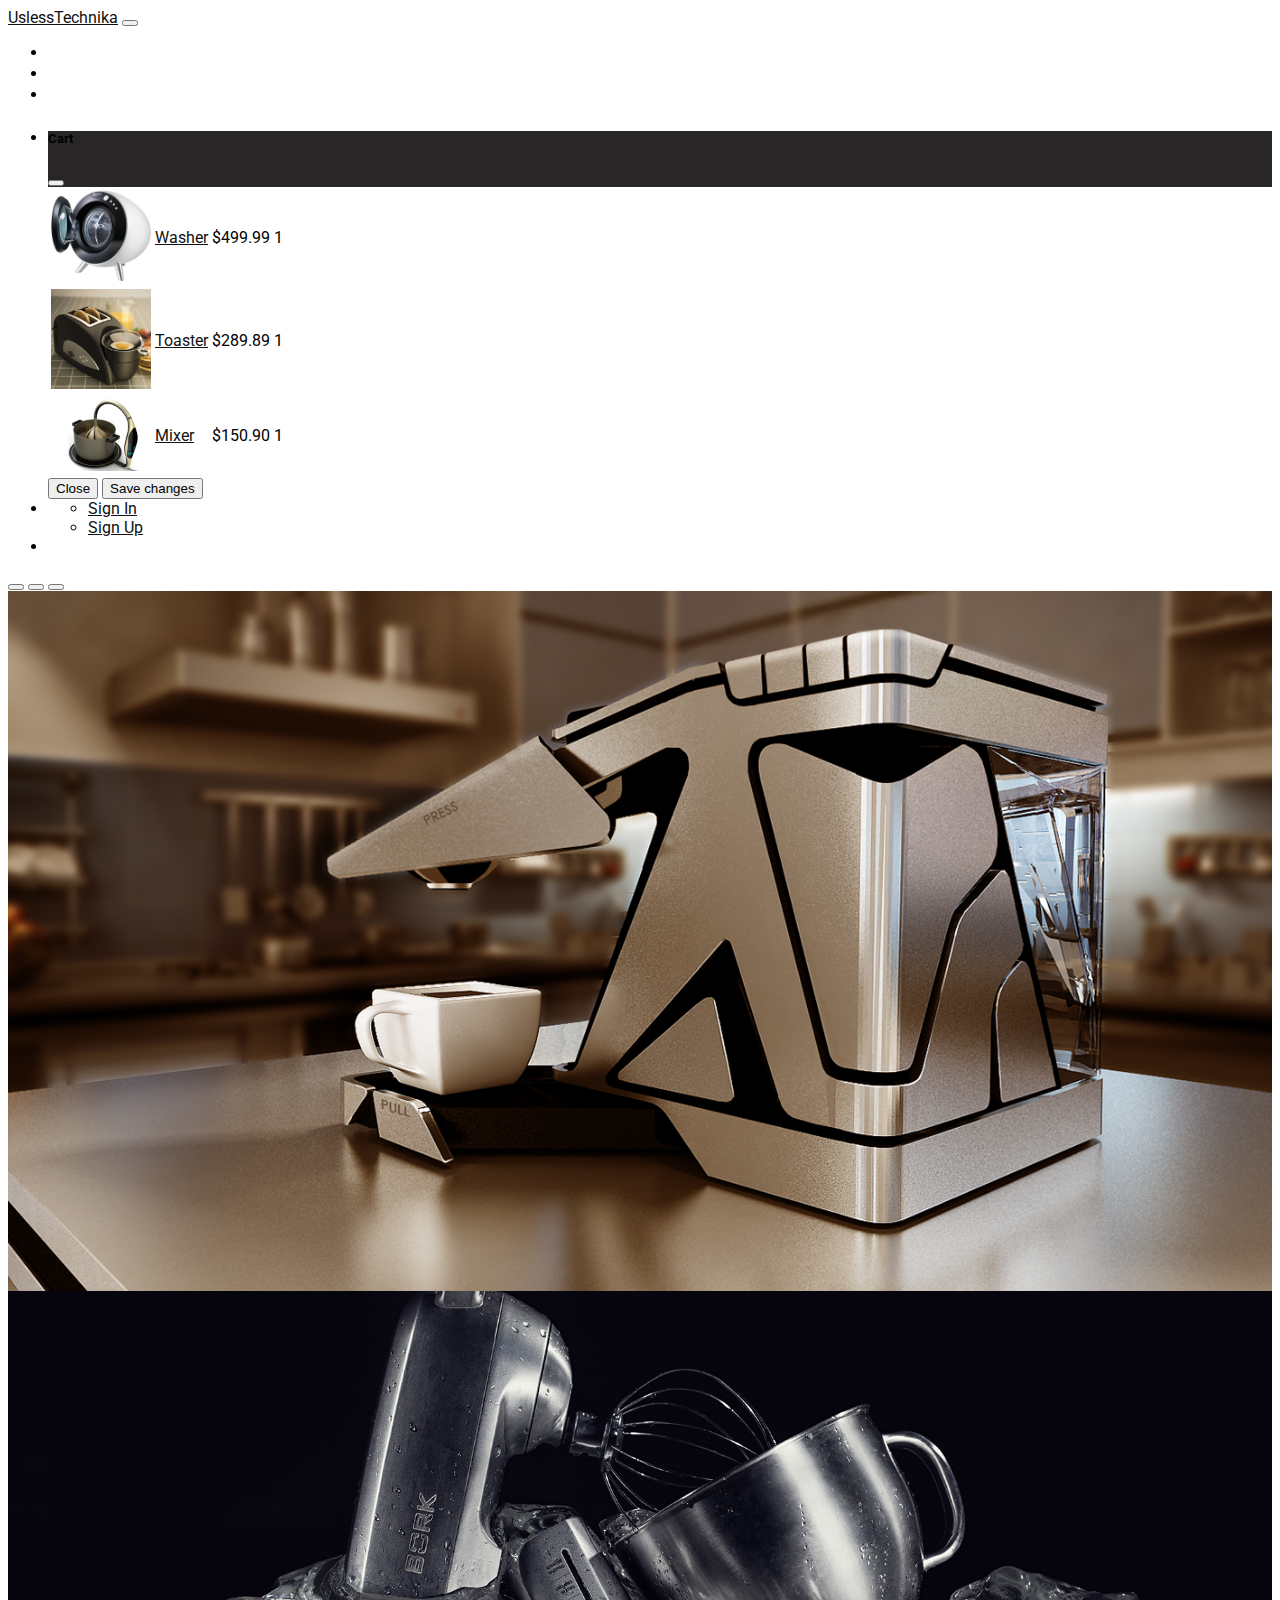
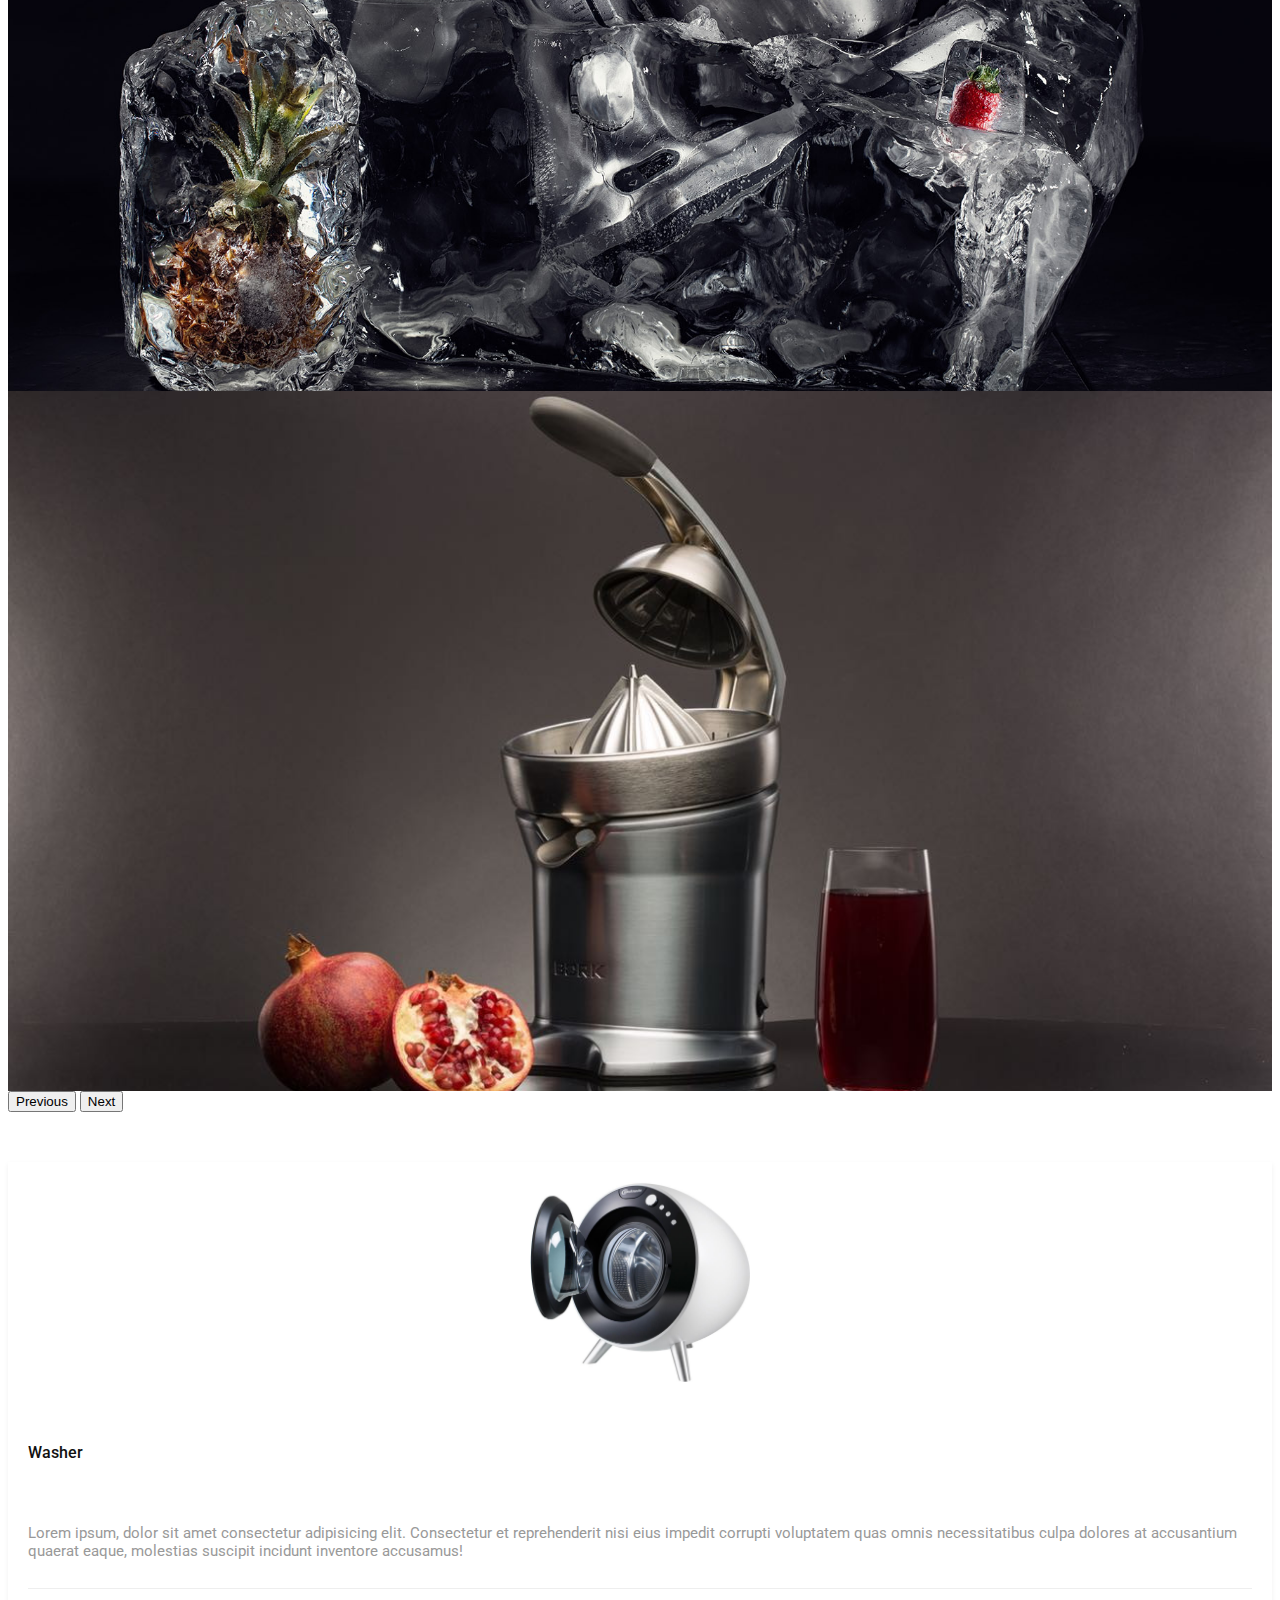
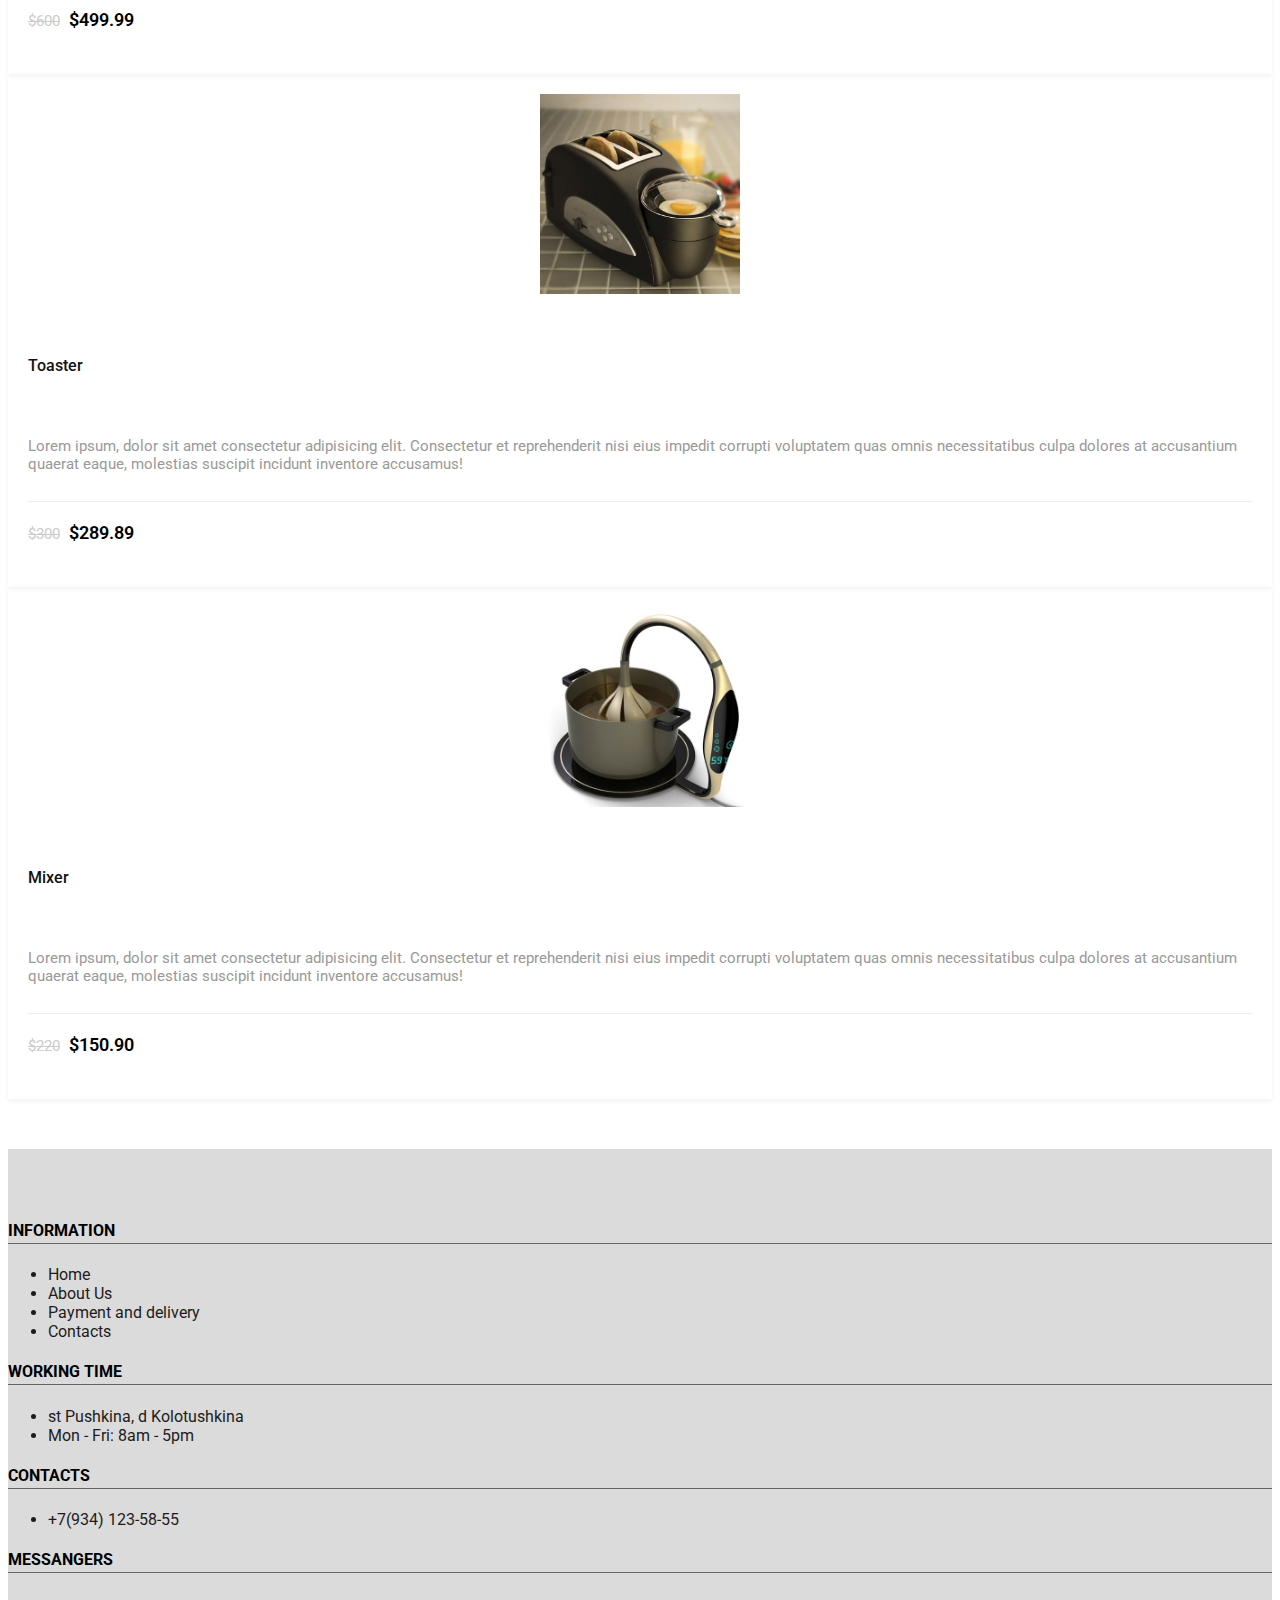
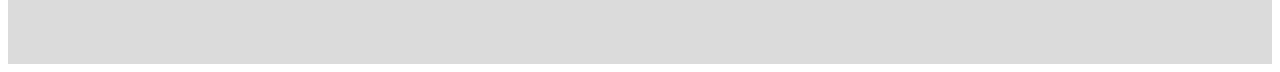
==== index.html @ d8bd4488 "create main page(no functional)" ====
<!doctype html>
<html lang="ru">
<head>
  <meta charset="utf-8">
  <meta name="viewport" content="width=device-width, initial-scale=1">


  <link href="https://cdn.jsdelivr.net/npm/bootstrap@5.1.3/dist/css/bootstrap.min.css" rel="stylesheet" integrity="sha384-1BmE4kWBq78iYhFldvKuhfTAU6auU8tT94WrHftjDbrCEXSU1oBoqyl2QvZ6jIW3" crossorigin="anonymous">
  <link rel="preconnect" href="https://fonts.googleapis.com">
  <link rel="preconnect" href="https://fonts.gstatic.com" crossorigin>
  <link href="https://fonts.googleapis.com/css2?family=Roboto:wght@300;400;500;700&display=swap" rel="stylesheet">
  <link rel="stylesheet" href="https://use.fontawesome.com/releases/v5.15.4/css/all.css" integrity="sha384-DyZ88mC6Up2uqS4h/KRgHuoeGwBcD4Ng9SiP4dIRy0EXTlnuz47vAwmeGwVChigm" crossorigin="anonymous">
  <link rel="stylesheet" href="style.css">



  <title>UselessTechnika</title>
</head>
<body>

  <!-- Навигационная панель -->

  <nav class="navbar navbar-expand-lg navbar-dark bg-dark">
   <div class="container-fluid">
     <a class="navbar-brand" href="#">UslessTechnika</a>
     <button class="navbar-toggler" type="button" data-bs-toggle="collapse" data-bs-target="#navbarSupportedContent" aria-controls="navbarSupportedContent" aria-expanded="false" aria-label="Toggle navigation">
      <span class="navbar-toggler-icon"></span>
    </button>
    <div class="collapse navbar-collapse" id="navbarSupportedContent">
      <ul class="navbar-nav me-auto mb-2 mb-lg-0 top-menu">
        <li class="nav-item">
          <a class="nav-link" href="#">Home</a>
        </li>
        <li class="nav-item">
          <a class="nav-link" href="#">Catalog</a>
        </li>
        <li class="nav-item">
          <a class="nav-link" href="#">About Us</a>
        </li>
      </ul>

      <ul class="navbar-nav ms-auto mb-2 mb-lg-0">
        <li class="nav-item">
          <a class="nav-link" href="#" data-bs-toggle="modal" data-bs-target="#modal-cart">
            <i class="fas fa-shopping-basket"></i>
          </a>

          <!-- Модальное окно -->

          <div class="modal fade" id="modal-cart" tabindex="-1" aria-labelledby="exampleModalLabel" aria-hidden="true">
            <div class="modal-dialog modal-xl">
              <div class="modal-content">
                <div class="modal-header text-white" style="background-color: #282626;">
                  <h5 class="modal-title" id="exampleModalLabel">Cart</h5>
                  <button type="button" class="btn-close" data-bs-dismiss="modal" aria-label="Close"></button>
                </div>
                <div class="modal-body">
                  <table class="table">
                    <tbody>
                      <tr>
                        <td><img src="img/product/1.jpg" alt=""></td>
                        <td><a href="#">Washer</a></td>
                        <td>$499.99</td>
                        <td>1</td>
                      </tr>
                      <tr>
                        <td><img src="img/product/2.jpg" alt=""></td>
                        <td><a href="#">Toaster</a></td>
                        <td>$289.89</td>
                        <td>1</td>
                      </tr>
                      <tr>
                        <td><img src="img/product/3.jpg" alt=""></td>
                        <td><a href="#">Mixer</a></td>
                        <td>$150.90</td>
                        <td>1</td>
                      </tr>
                    </tbody>
                  </table>
                </div>
                <div class="modal-footer">
                  <button type="button" class="btn btn-secondary" data-bs-dismiss="modal">Close</button>
                  <button type="button" class="btn btn-primary">Save changes</button>
                </div>
              </div>
            </div>
          </div>

        </li>
        <li class="nav-item dropdown">
          <a class="nav-link dropdown-toggle" data-bs-toggle="dropdown" href="#">
            <i class="fas fa-user"></i>
          </a>
          <ul class="dropdown-menu" aria-labelledby="navbarDropdown">
            <li><a class="dropdown-item" href="#">Sign In</a></li>
            <li><a class="dropdown-item" href="#">Sign Up</a></li>
          </ul>
        </li>
        <li class="nav-item">
          <a class="nav-link" href="#"><i class="fas fa-search"></i></a>
        </li>
      </ul>

    </div>
  </div>
</nav>

<!-- Карусель изображений -->

<div class="container-fluid my-carousel">
  <div id="carouselExampleIndicators" class="carousel slide carousel-fade" data-bs-ride="carousel" data-bs-interval="5000">
    <div class="carousel-indicators">
      <button type="button" data-bs-target="#carouselExampleIndicators" data-bs-slide-to="0" class="active" aria-current="true" aria-label="Slide 1"></button>
      <button type="button" data-bs-target="#carouselExampleIndicators" data-bs-slide-to="1" aria-label="Slide 2"></button>
      <button type="button" data-bs-target="#carouselExampleIndicators" data-bs-slide-to="2" aria-label="Slide 3"></button>
    </div>
    <div class="carousel-inner">
      <div class="carousel-item active">
        <img src="img/1.jpg" class="d-block w-100" alt="...">
      </div>
      <div class="carousel-item">
        <img src="img/2.jpg" class="d-block w-100" alt="...">
      </div>
      <div class="carousel-item">
        <img src="img/3.jpg" class="d-block w-100" alt="...">
      </div>
    </div>
    <button class="carousel-control-prev" type="button" data-bs-target="#carouselExampleIndicators" data-bs-slide="prev">
      <span class="carousel-control-prev-icon" aria-hidden="true"></span>
      <span class="visually-hidden">Previous</span>
    </button>
    <button class="carousel-control-next" type="button" data-bs-target="#carouselExampleIndicators" data-bs-slide="next">
      <span class="carousel-control-next-icon" aria-hidden="true"></span>
      <span class="visually-hidden">Next</span>
    </button>
  </div>
</div>

<!-- Карточка товара -->

<section class="main-content">
  <div class="container">
    <div class="row">
      <div class="col-lg-4 col-sm-6 mb-3">
       <div class="product-card">
        <div class="product-thumb"><a href="#"><img src="img/product/1.jpg" alt=""></a>
        </div>
        <div class="product-details">
          <h4><a href="#">Washer</a></h4>
          <p>Lorem ipsum, dolor sit amet consectetur adipisicing elit. Consectetur et reprehenderit nisi eius impedit corrupti voluptatem quas omnis necessitatibus culpa dolores at accusantium quaerat eaque, molestias suscipit incidunt inventore accusamus!</p>
          <div class="product-bottom-details d-flex justify-content-between">
            <div class="product-price">
              <small>$600</small> $499.99
            </div>
            <div class="product-links">
              <a href="#"><i class="fas fa-shopping-basket"></i></a>
              <a href="#"><i class="fas fa-heart"></i></a>
            </div>
          </div>
        </div>         
      </div> 
    </div>

    <div class="col-lg-4 col-sm-6 mb-3">
     <div class="product-card">
      <div class="product-thumb"><a href="#"><img src="img/product/2.jpg" alt=""></a>
      </div>
      <div class="product-details">
        <h4><a href="#">Toaster</a></h4>
        <p>Lorem ipsum, dolor sit amet consectetur adipisicing elit. Consectetur et reprehenderit nisi eius impedit corrupti voluptatem quas omnis necessitatibus culpa dolores at accusantium quaerat eaque, molestias suscipit incidunt inventore accusamus!</p>
        <div class="product-bottom-details d-flex justify-content-between">
          <div class="product-price">
            <small>$300</small> $289.89
          </div>
          <div class="product-links">
            <a href="#"><i class="fas fa-shopping-basket"></i></a>
            <a href="#"><i class="fas fa-heart"></i></a>
          </div>
        </div>
      </div>         
    </div> 
  </div>

  <div class="col-lg-4 col-sm-6 mb-3">
   <div class="product-card">
    <div class="product-thumb"><a href="#"><img src="img/product/3.jpg" alt=""></a>
    </div>
    <div class="product-details">
      <h4><a href="#">Mixer</a></h4>
      <p>Lorem ipsum, dolor sit amet consectetur adipisicing elit. Consectetur et reprehenderit nisi eius impedit corrupti voluptatem quas omnis necessitatibus culpa dolores at accusantium quaerat eaque, molestias suscipit incidunt inventore accusamus!</p>
      <div class="product-bottom-details d-flex justify-content-between">
        <div class="product-price">
          <small>$220</small> $150.90
        </div>
        <div class="product-links">
          <a href="#"><i class="fas fa-shopping-basket"></i></a>
          <a href="#"><i class="fas fa-heart"></i></a>
        </div>
      </div>
    </div>         
  </div> 
</div>
</div>
</div>
</section>

<!-- Подвал -->

<footer>
  <section class="footer">
    <div class="container">
      <div class="row">
        <div class="col-md-3 col-6">
          <h4>Information</h4>
          <ul class="list-unstyled">
            <li><a href="#">Home</a></li>
            <li><a href="#">About Us</a></li>
            <li><a href="#">Payment and delivery</a></li>
            <li><a href="#">Contacts</a></li>
          </ul>
        </div>
        <div class="col-md-3 col-6">
          <h4>Working Time</h4>
          <ul class="list-unstyled">
            <li>st Pushkina, d Kolotushkina</li>
            <li>Mon - Fri: 8am - 5pm</li>
          </ul>
        </div>
        <div class="col-md-3 col-6">
          <h4>Contacts</h4>
          <ul class="list-unstyled">
            <li><a href="tel:89527735225">+7(934) 123-58-55</a></li>
          </ul>
        </div>
        <div class="col-md-3 col-6">
          <h4>Messangers</h4>
          <div class="footer-icons">
            <a href="#"><i class="fab fa-vk"></i></a>
            <a href="#"><i class="fab fa-twitter"></i></a>
            <a href="#"><i class="fab fa-tiktok"></i></a>
          </div>
        </div>
      </div>
    </div>
  </section>
</footer>

<script src="https://cdn.jsdelivr.net/npm/bootstrap@5.1.3/dist/js/bootstrap.bundle.min.js" integrity="sha384-ka7Sk0Gln4gmtz2MlQnikT1wXgYsOg+OMhuP+IlRH9sENBO0LRn5q+8nbTov4+1p" crossorigin="anonymous"></script>
</body>
</html>
---- style.css ----
html{
	font-size: 16px;
}

body{
	font-family: 'Roboto', sans-serif;
	font-size: 16px;
	font-weight: 400;
	color: #000;
	background-color: #fff;
	min-width: 320px;
}

img{
	max-width: 100%;
	height: auto;
}

section{
	padding: 50px 0;
}

a{
	color: #111;
}

a:hover{
	color: #555;
}

/* HEADER */

.navbar-dark .navbar-nav .nav-link {
	color: #fff;
	font-weight: 500;
	text-transform: uppercase;
}

.navbar-nav .dropdown-menu{
	right: 0;
	left: auto;	
}

.top-menu li a::after{
	content: '';
	display: block;
	width: 100%;
	background-color: #fff;
	height: 2px;
	transition: all .3s;
	transform: scale(0); 
} 

.top-menu li a:hover::after{
	transform: scale(1); 
}

.modal-body img{
	max-width: 100px;
}
/* HEADER */

/*CARUSEL*/

.my-carousel{
	padding: 0;
}

.my-carousel .carousel-item{
	display: flex;
	max-height: 700px;
}

.my-carousel .carousel-item img{
	object-fit: cover; 	
}
/*CARUSEL*/

/*PRODUCT CARD*/

.product-card{
	box-shadow: 0 2px 5px 0 rgba(0, 0, 0, 0.06);
	transition: all .3s;
}

.product-card:hover{
	box-shadow: 0 14px 30px -15px rgba(0, 0, 0, 0.75);
}

.product-thumb a{
	display: flex;
	align-items: center;
	justify-content: center;
	height: 200px;
	padding: 20px;
}

.product-thumb img{
	max-width: 100%;
	max-height: 100%;
}

.product-details{
	padding: 20px;	
}

.product-details h4 a{
	font-weight: 500;
	display: block;
	height: 60px;
	overflow: hidden;
	text-decoration: none;
}

.product-details p{
	font-size: 15px;
	margin-bottom: 20px;
	color: #999;
	height: 44px;
	overflow: hidden;
}

.product-bottom-details{
	overflow: hidden;
	border-top: 1px solid #eee;
	padding-top: 20px;
}

.product-price{
	font-size: 18px;
	color: ;
	font-weight: 600;	 
}

.product-price small{
	color: #ccc;
	font-weight: 400;
	text-decoration: line-through;
	margin-right: 5px;
}

.product-links a{
	font-size: 20px;
	margin-left: 10px;
}

/*FOOTER*/

.footer{
	background-color: #dbdbdb;
}

.footer h4{
	text-transform: uppercase;
	font-size: 16px;
	border-bottom: 1px solid #666;
	padding-bottom: 3px;
}

.footer a{
	text-decoration: none;
	transition: all .3s;
}

.footer a:hover{
	color: #605a5a;
	text-decoration: underline;
}

.footer a, .footer li{
	color: #1e1b1b;
}

.footer li a{
	display: block;
}

.footer-icons a{
	display: inline-block;
	margin-right: 15px;
	font-size: 20px; 
}
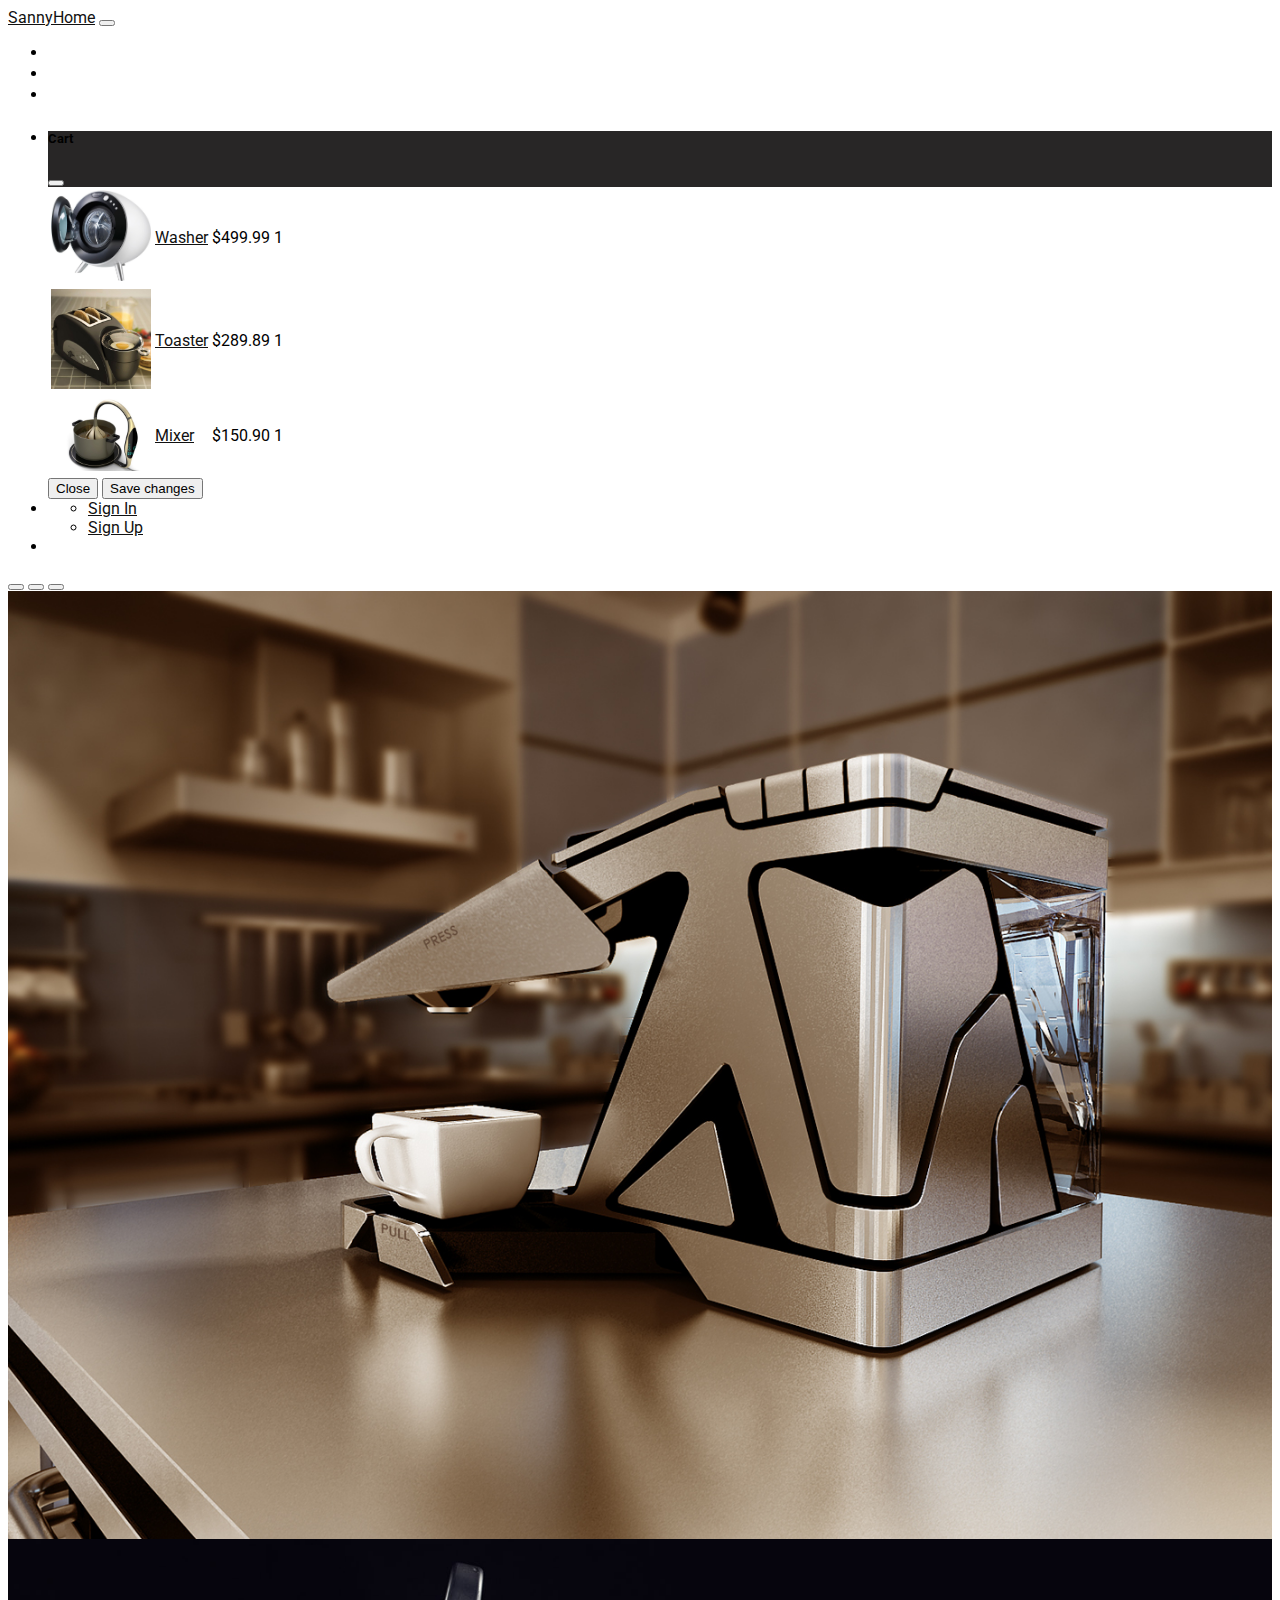
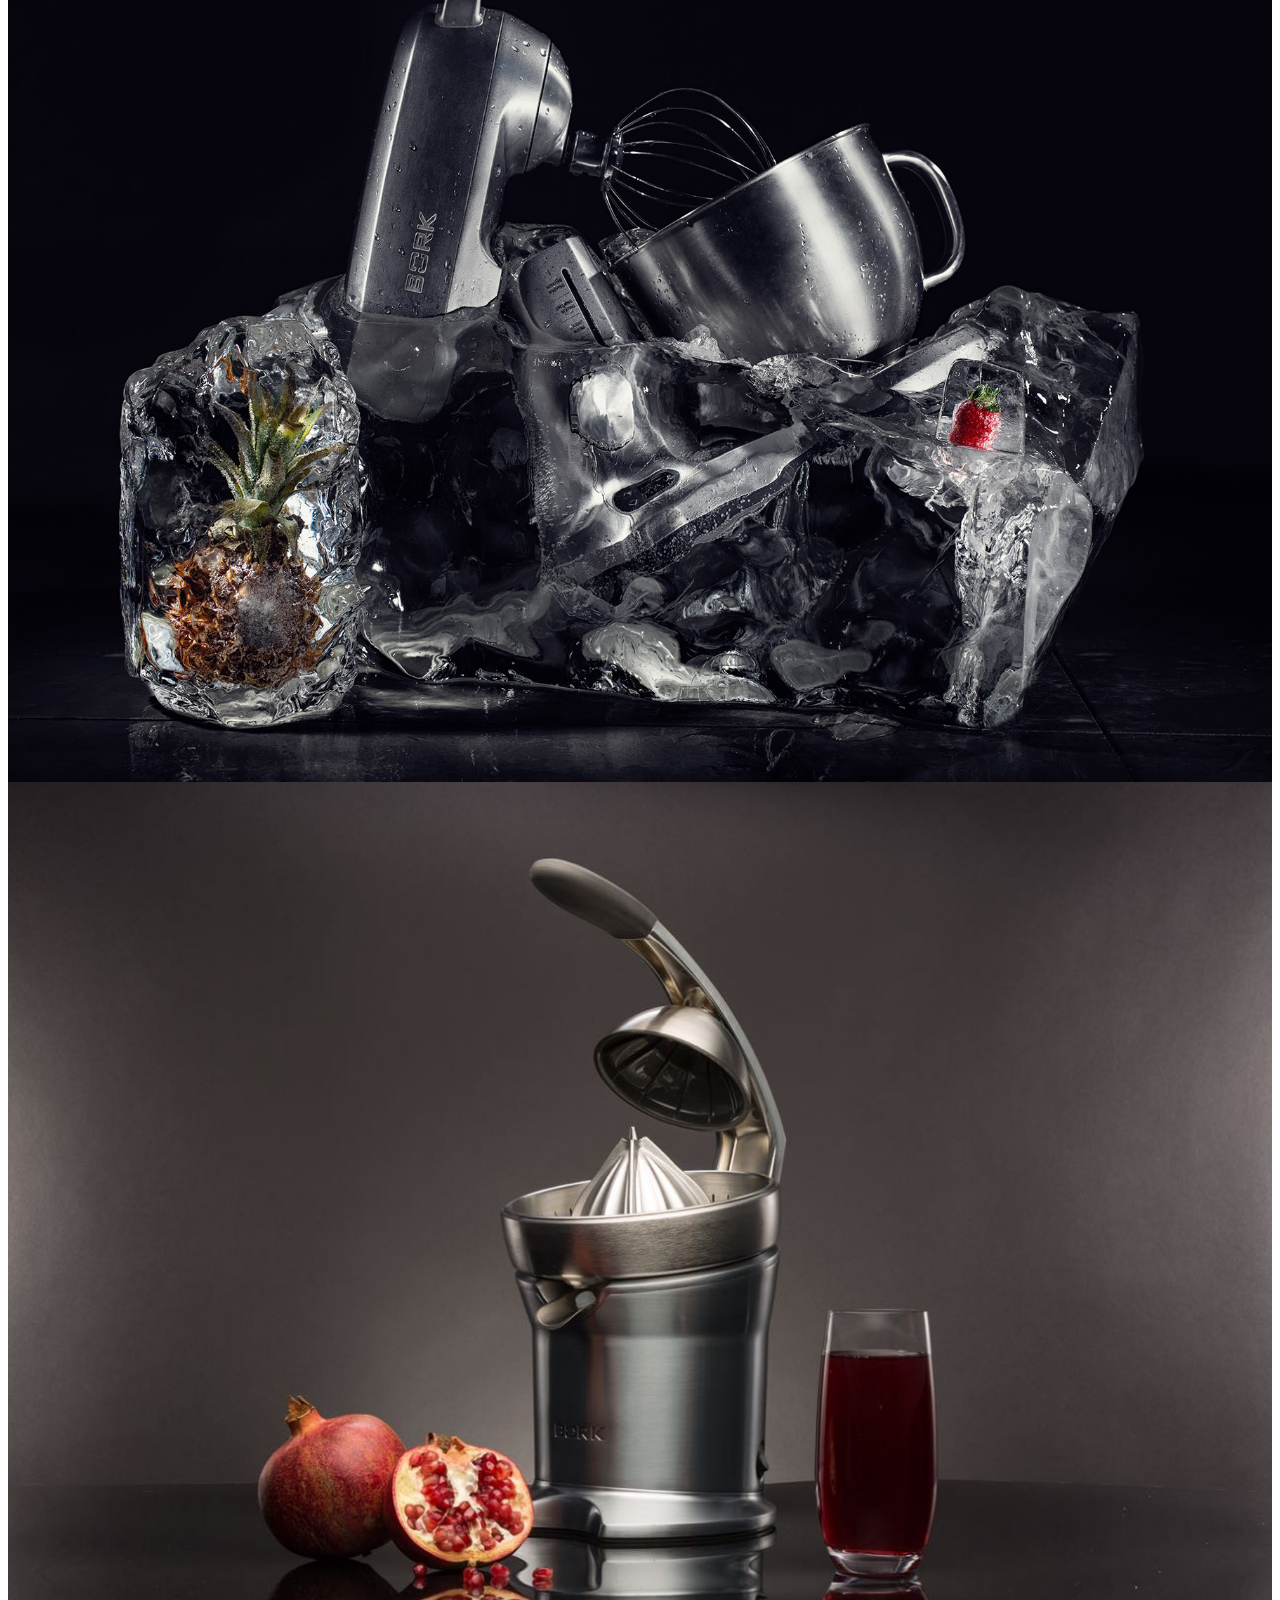
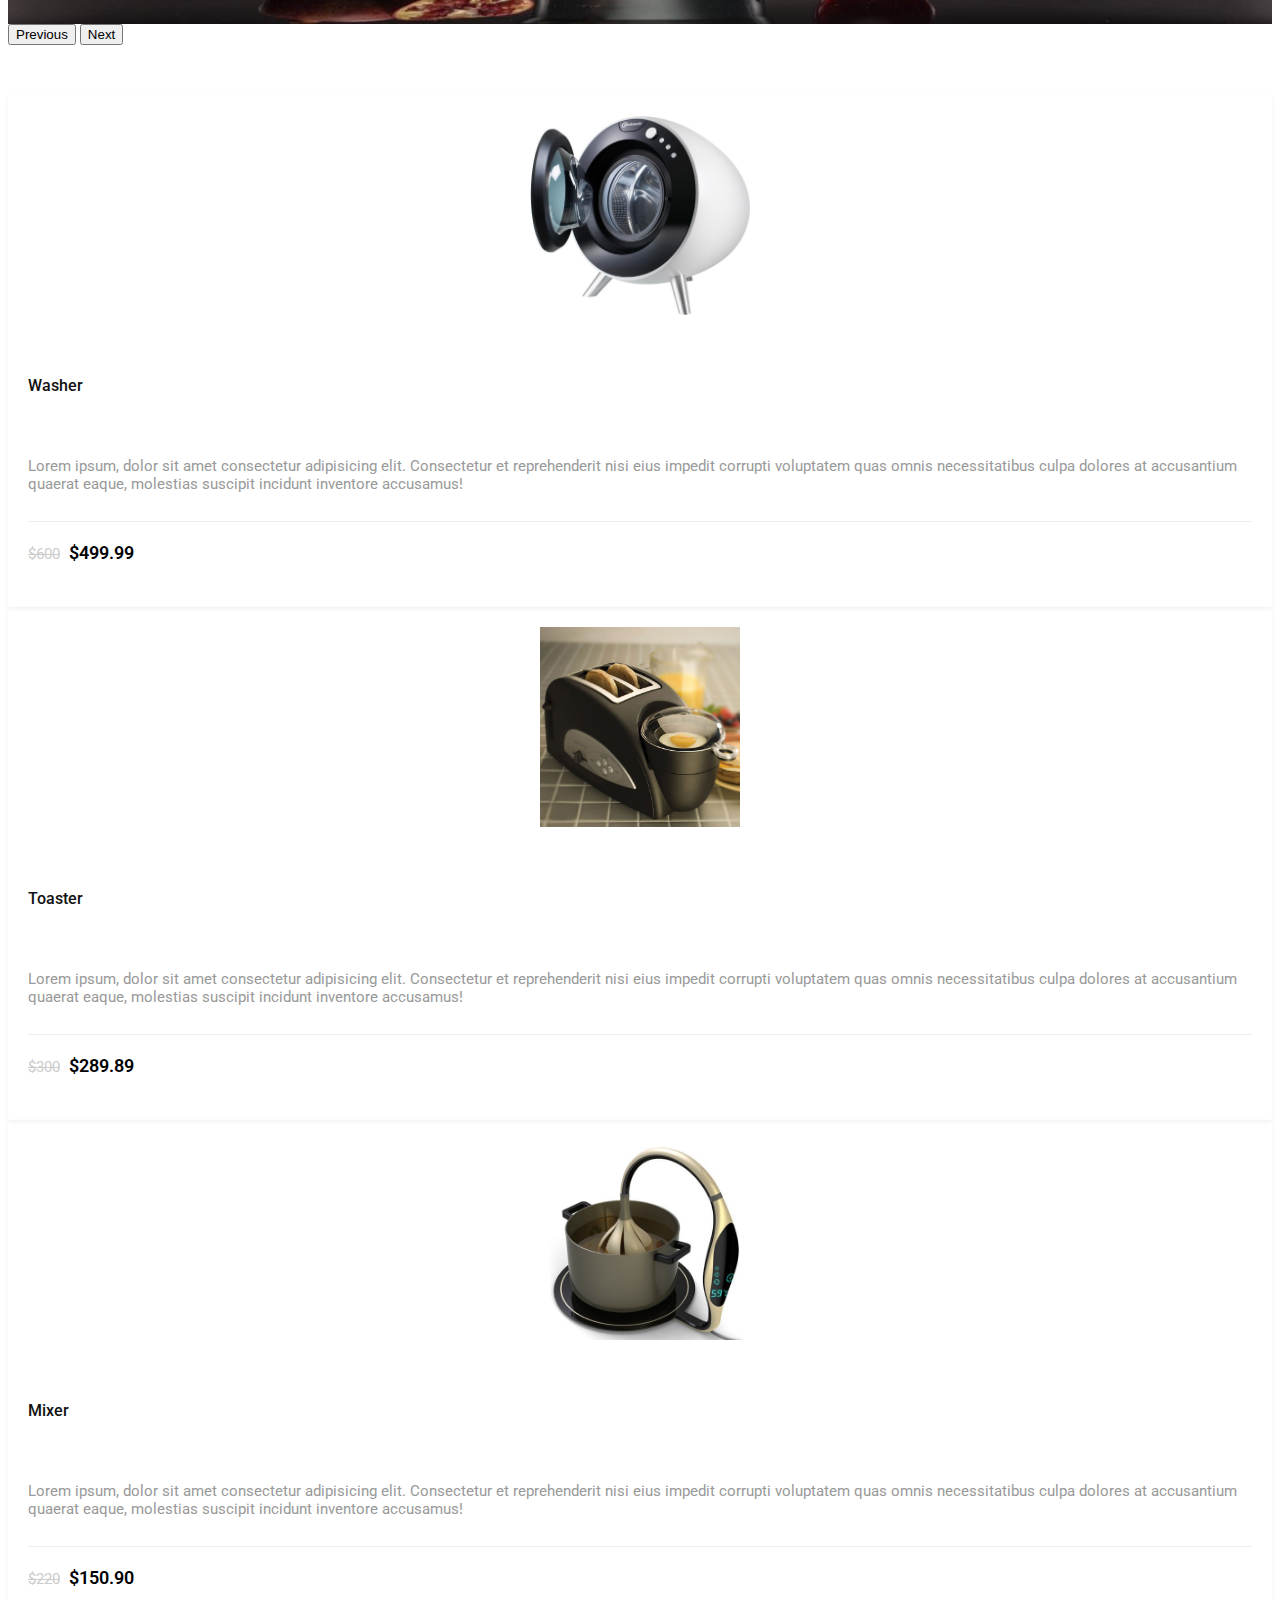
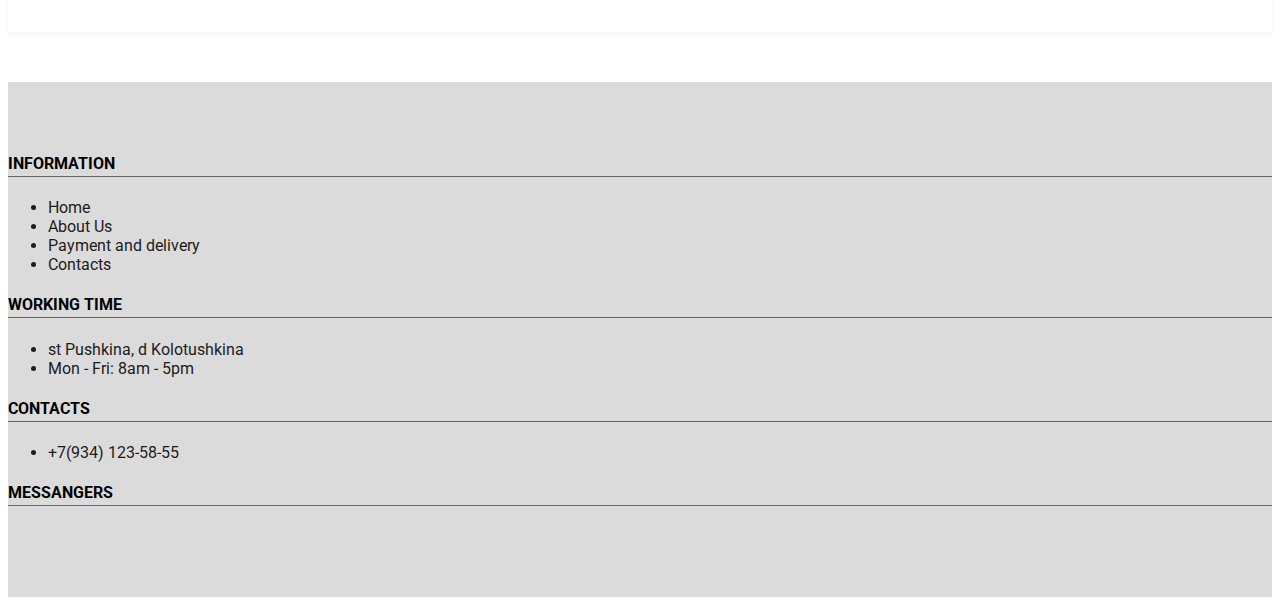
==== commit 8fc734e3: "modified tocarcart.html" ====
--- a/index.html
+++ b/index.html
@@ -14,7 +14,7 @@
 
 
 
-  <title>UselessTechnika</title>
+  <title>SannyHome</title>
 </head>
 <body>
 
@@ -22,7 +22,7 @@
 
   <nav class="navbar navbar-expand-lg navbar-dark bg-dark">
    <div class="container-fluid">
-     <a class="navbar-brand" href="#">UslessTechnika</a>
+     <a class="navbar-brand" href="#">SannyHome</a>
      <button class="navbar-toggler" type="button" data-bs-toggle="collapse" data-bs-target="#navbarSupportedContent" aria-controls="navbarSupportedContent" aria-expanded="false" aria-label="Toggle navigation">
       <span class="navbar-toggler-icon"></span>
     </button>
@@ -32,7 +32,7 @@
           <a class="nav-link" href="#">Home</a>
         </li>
         <li class="nav-item">
-          <a class="nav-link" href="#">Catalog</a>
+          <a class="nav-link" href="catalog.html">Catalog</a>
         </li>
         <li class="nav-item">
           <a class="nav-link" href="#">About Us</a>
@@ -85,7 +85,6 @@
               </div>
             </div>
           </div>
-
         </li>
         <li class="nav-item dropdown">
           <a class="nav-link dropdown-toggle" data-bs-toggle="dropdown" href="#">
@@ -143,7 +142,7 @@
     <div class="row">
       <div class="col-lg-4 col-sm-6 mb-3">
        <div class="product-card">
-        <div class="product-thumb"><a href="#"><img src="img/product/1.jpg" alt=""></a>
+        <div class="product-thumb"><a href="tovarcart.html"><img src="img/product/1.jpg" alt=""></a>
         </div>
         <div class="product-details">
           <h4><a href="#">Washer</a></h4>
--- a/style.css
+++ b/style.css
@@ -26,6 +26,11 @@
 
 a:hover{
 	color: #555;
+}
+
+footer{
+	
+	
 }
 
 /* HEADER */
@@ -68,7 +73,7 @@
 
 .my-carousel .carousel-item{
 	display: flex;
-	max-height: 700px;
+	max-height: 1000px;
 }
 
 .my-carousel .carousel-item img{
@@ -142,6 +147,7 @@
 .product-links a{
 	font-size: 20px;
 	margin-left: 10px;
+	text-decoration: none;
 }
 
 /*FOOTER*/
@@ -179,4 +185,51 @@
 	display: inline-block;
 	margin-right: 15px;
 	font-size: 20px; 
-}+}
+
+
+
+/*tovarcard Washer*/
+.main{
+	display: flex;
+	align-items: center;
+	padding: 2vw;
+}
+
+.main img{
+	width: 40vw;
+}
+
+.header{
+	font-size: 40px;
+	display: flex;
+	justify-content: center;
+}
+
+
+.washer{
+	padding: 100px;
+}
+
+.body p {
+	text-align: justify;
+}
+
+@media (max-width: 575.98px) and (min-width: 320px) { 
+	.main{
+		display: flex;
+		flex-direction: column;
+		padding: 0;
+	}
+	.main img{
+		width: 100vw;
+	}
+	.washer{
+		padding: 5px;
+	}
+
+	.product-links span{
+		display: none;
+	}
+}
+
